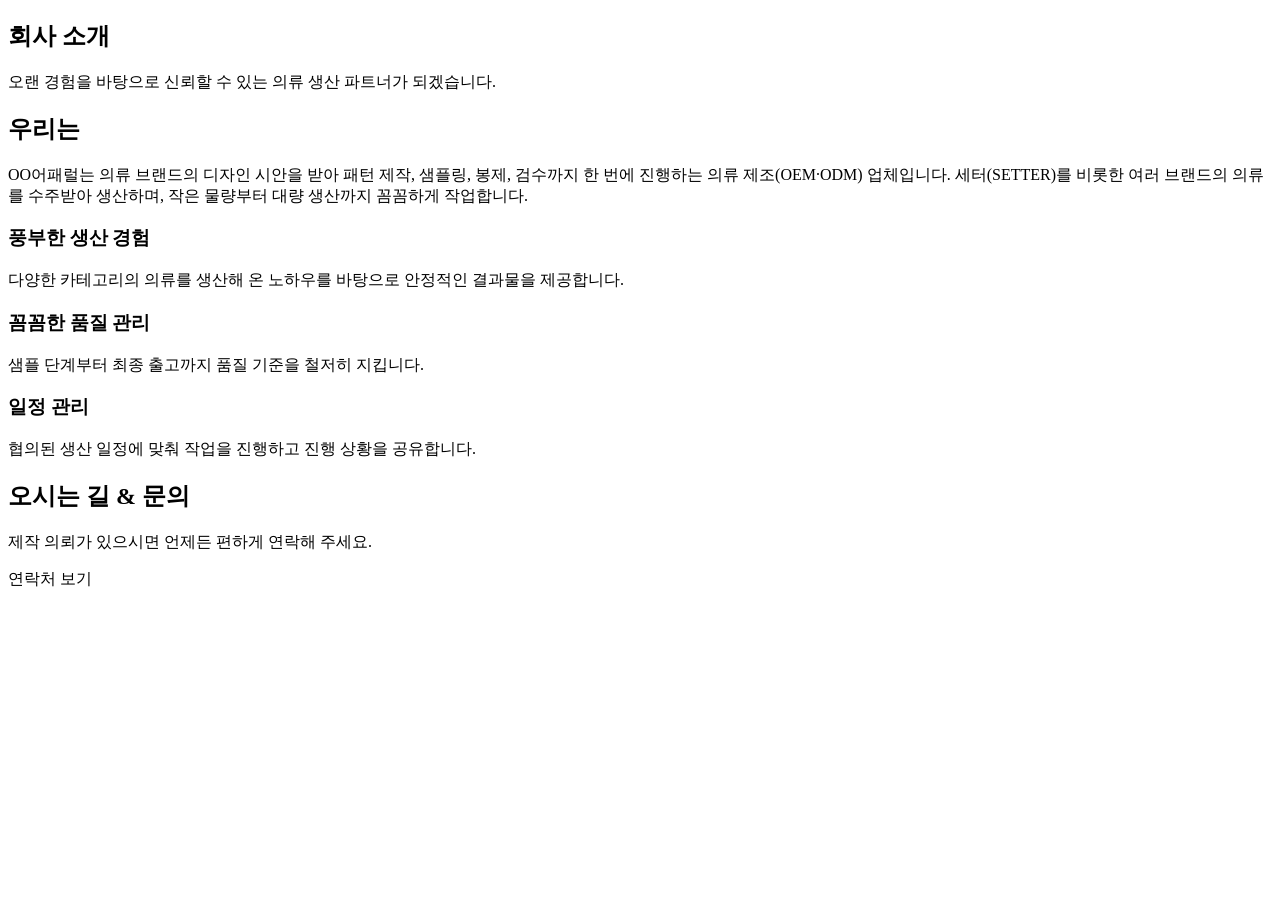
==== src/main/resources/templates/about.html @ cbbde84a "Initial commit: 명훈어패럴 홍보 페이지 (Spring Boot + Thymeleaf)" ====
<!DOCTYPE html>
<html lang="ko" xmlns:th="http://www.thymeleaf.org">
<head>
    <meta charset="UTF-8">
    <meta name="viewport" content="width=device-width, initial-scale=1.0">
    <title th:text="${siteName} + ' | 소개'">OO어패럴</title>
    <link rel="stylesheet" th:href="@{/css/style.css}">
</head>
<body>

<div th:replace="~{fragments/layout :: header(activePage='about')}"></div>

<section class="hero">
    <div class="container">
        <h1>회사 소개</h1>
        <p>오랜 경험을 바탕으로 신뢰할 수 있는 의류 생산 파트너가 되겠습니다.</p>
    </div>
</section>

<section class="section">
    <div class="container">
        <h2>우리는</h2>
        <p class="section-desc">
            <span th:text="${siteName}">OO어패럴</span>는 의류 브랜드의 디자인 시안을 받아
            패턴 제작, 샘플링, 봉제, 검수까지 한 번에 진행하는 의류 제조(OEM·ODM) 업체입니다.
            세터(SETTER)를 비롯한 여러 브랜드의 의류를 수주받아 생산하며,
            작은 물량부터 대량 생산까지 꼼꼼하게 작업합니다.
        </p>

        <div class="feature-grid">
            <div class="feature-card">
                <h3>풍부한 생산 경험</h3>
                <p>다양한 카테고리의 의류를 생산해 온 노하우를 바탕으로 안정적인 결과물을 제공합니다.</p>
            </div>
            <div class="feature-card">
                <h3>꼼꼼한 품질 관리</h3>
                <p>샘플 단계부터 최종 출고까지 품질 기준을 철저히 지킵니다.</p>
            </div>
            <div class="feature-card">
                <h3>일정 관리</h3>
                <p>협의된 생산 일정에 맞춰 작업을 진행하고 진행 상황을 공유합니다.</p>
            </div>
        </div>
    </div>
</section>

<section class="section section-alt">
    <div class="container">
        <h2>오시는 길 &amp; 문의</h2>
        <p class="section-desc">제작 의뢰가 있으시면 언제든 편하게 연락해 주세요.</p>
        <a class="btn" th:href="@{/contact}">연락처 보기</a>
    </div>
</section>

<div th:replace="~{fragments/layout :: footer}"></div>

</body>
</html>
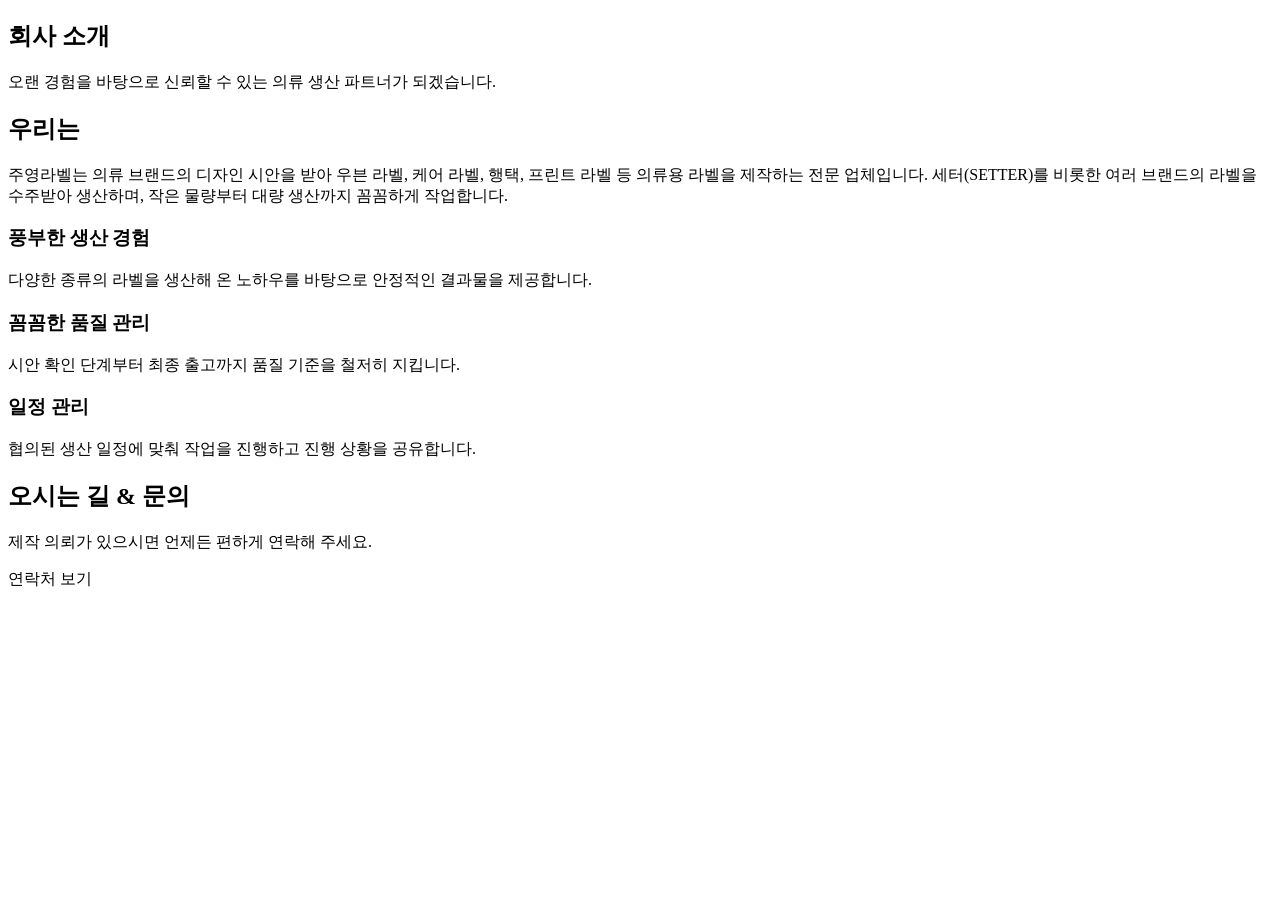
==== commit 6d69a17e: "라벨로 변경" ====
--- a/src/main/resources/templates/about.html
+++ b/src/main/resources/templates/about.html
@@ -21,20 +21,20 @@
     <div class="container">
         <h2>우리는</h2>
         <p class="section-desc">
-            <span th:text="${siteName}">OO어패럴</span>는 의류 브랜드의 디자인 시안을 받아
-            패턴 제작, 샘플링, 봉제, 검수까지 한 번에 진행하는 의류 제조(OEM·ODM) 업체입니다.
-            세터(SETTER)를 비롯한 여러 브랜드의 의류를 수주받아 생산하며,
+            <span th:text="${siteName}">주영라벨</span>는 의류 브랜드의 디자인 시안을 받아
+            우븐 라벨, 케어 라벨, 행택, 프린트 라벨 등 의류용 라벨을 제작하는 전문 업체입니다.
+            세터(SETTER)를 비롯한 여러 브랜드의 라벨을 수주받아 생산하며,
             작은 물량부터 대량 생산까지 꼼꼼하게 작업합니다.
         </p>
 
         <div class="feature-grid">
             <div class="feature-card">
                 <h3>풍부한 생산 경험</h3>
-                <p>다양한 카테고리의 의류를 생산해 온 노하우를 바탕으로 안정적인 결과물을 제공합니다.</p>
+                <p>다양한 종류의 라벨을 생산해 온 노하우를 바탕으로 안정적인 결과물을 제공합니다.</p>
             </div>
             <div class="feature-card">
                 <h3>꼼꼼한 품질 관리</h3>
-                <p>샘플 단계부터 최종 출고까지 품질 기준을 철저히 지킵니다.</p>
+                <p>시안 확인 단계부터 최종 출고까지 품질 기준을 철저히 지킵니다.</p>
             </div>
             <div class="feature-card">
                 <h3>일정 관리</h3>
